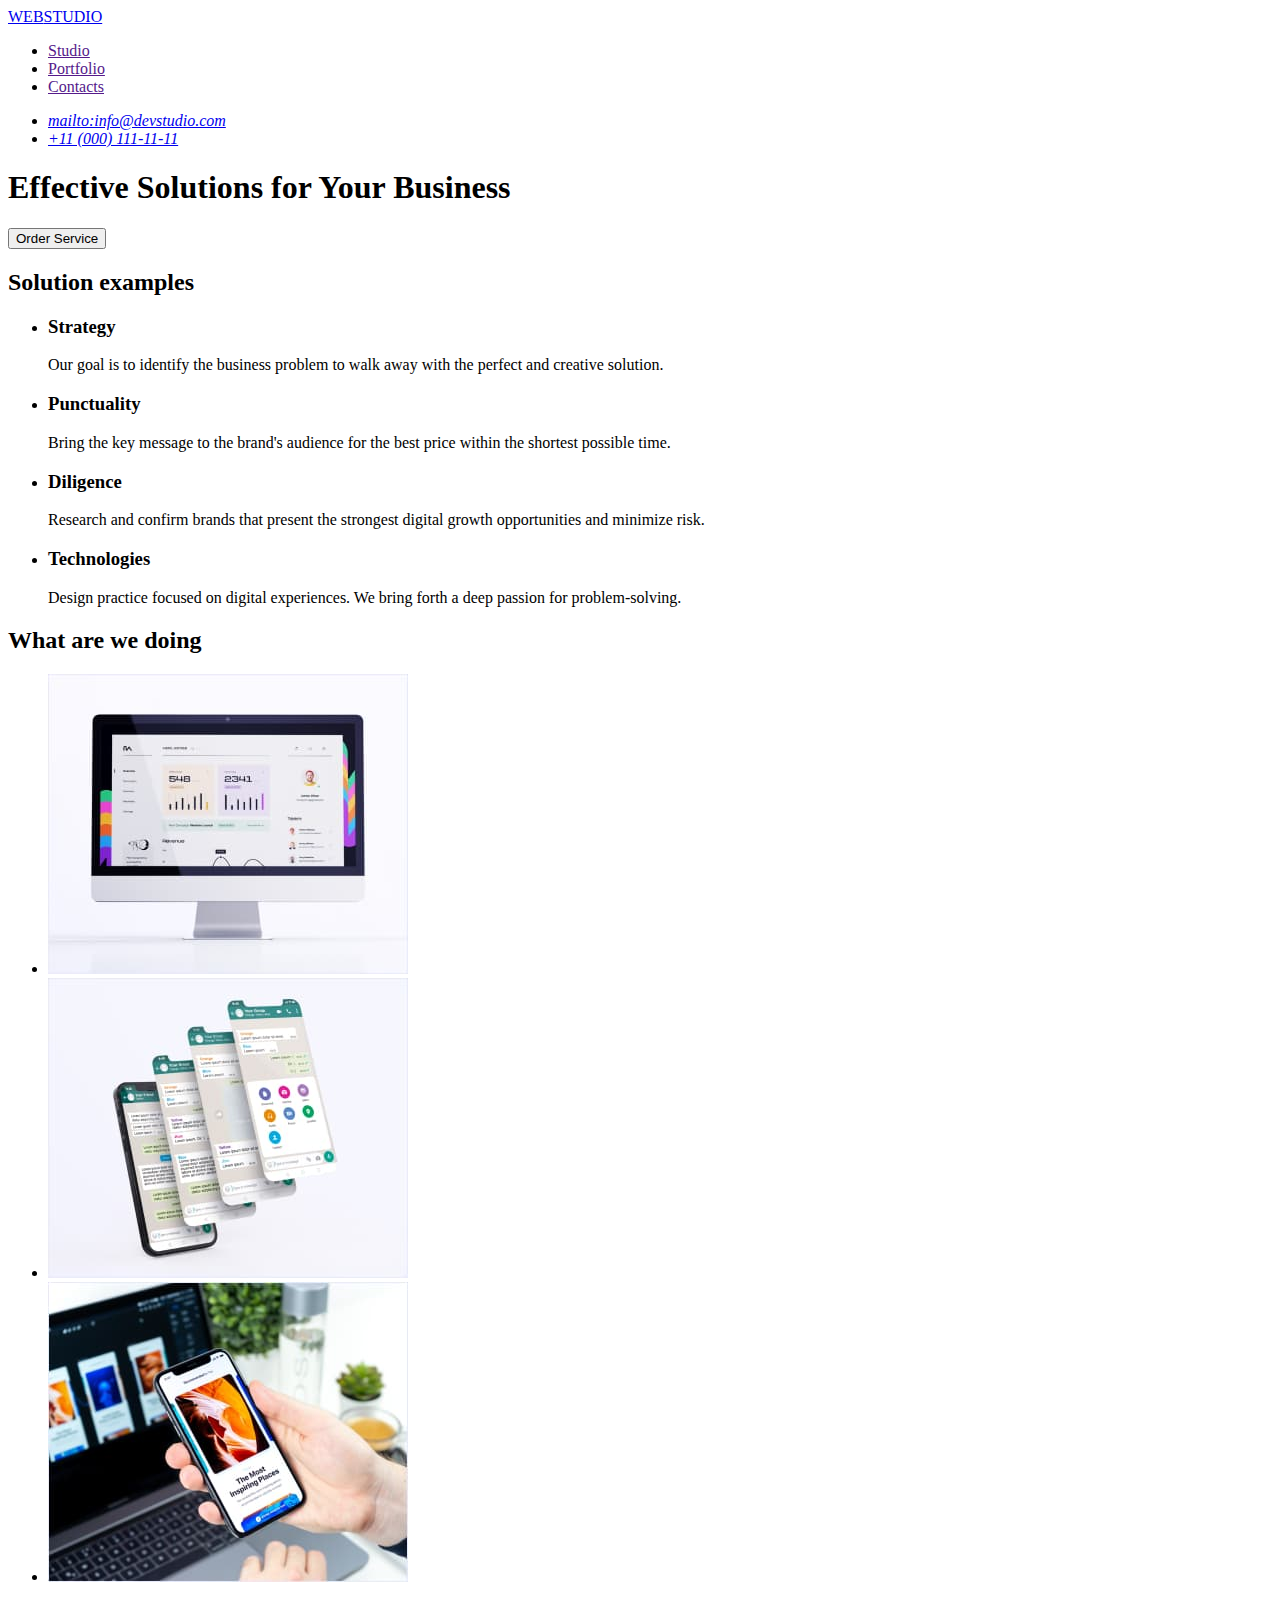
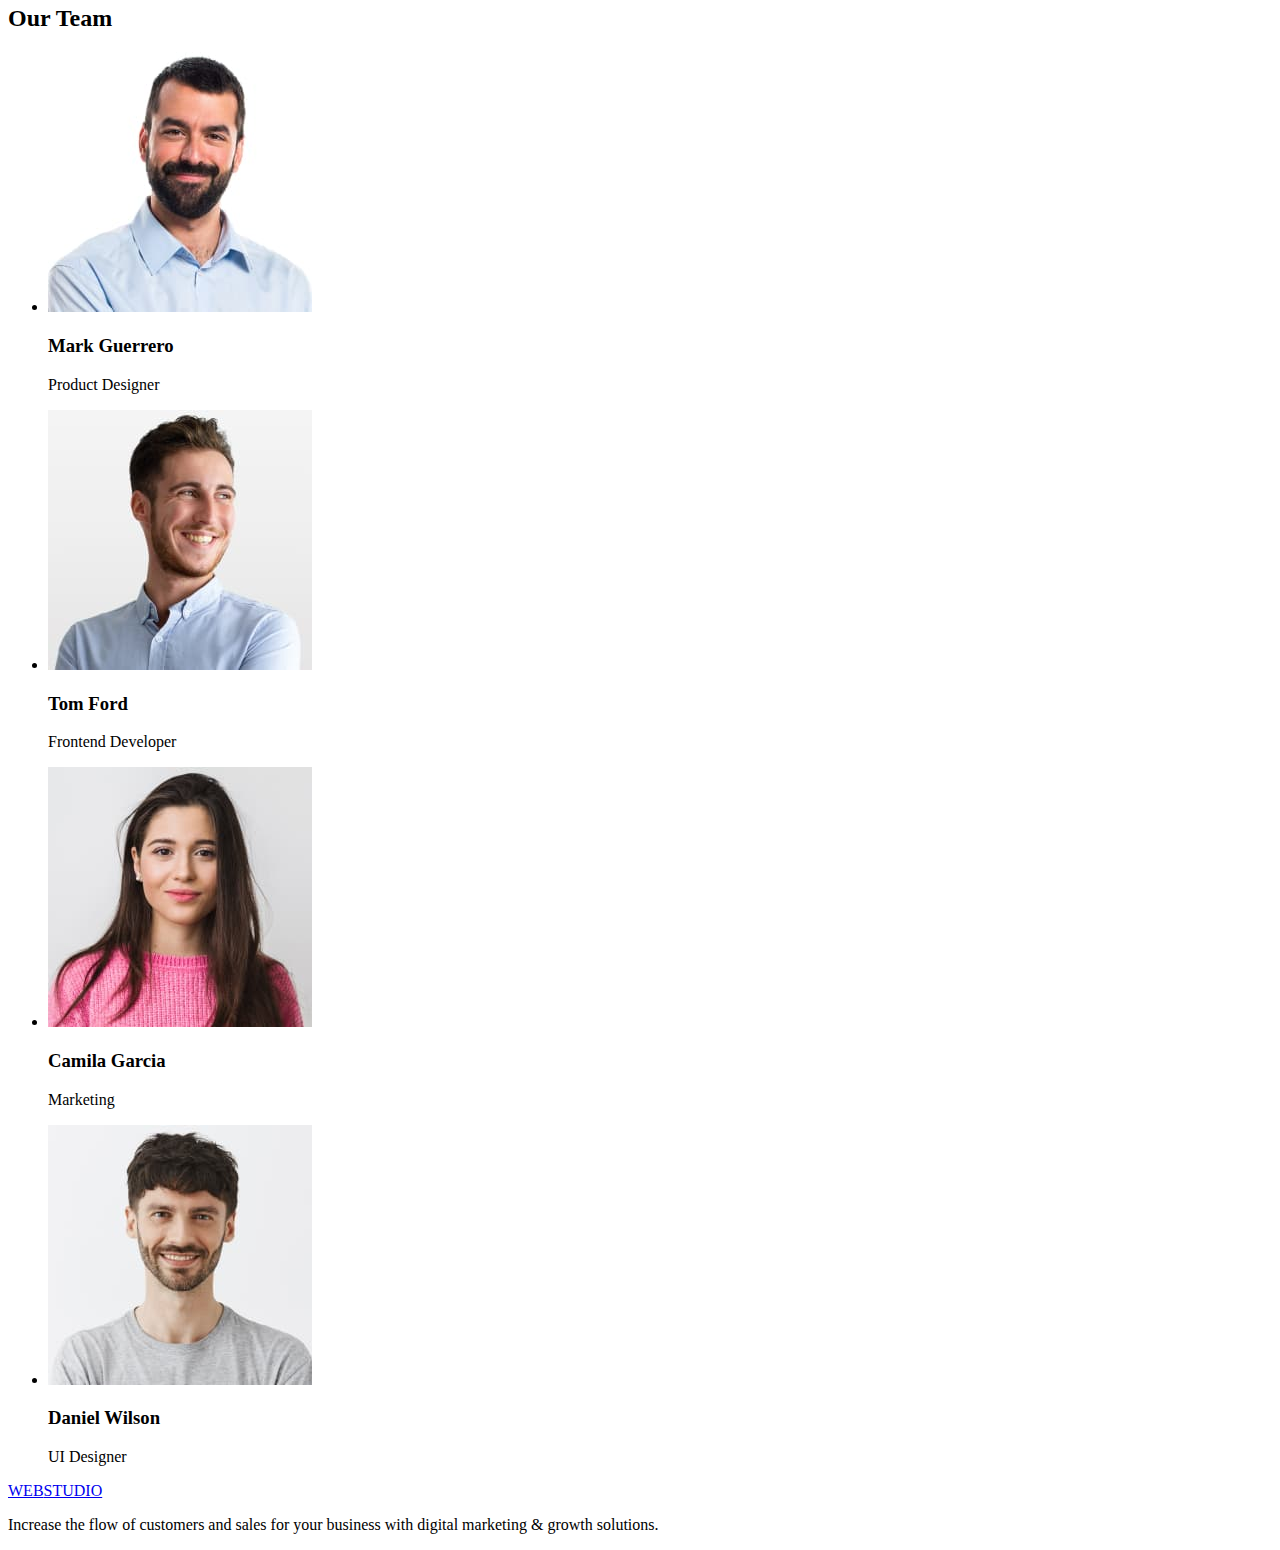
==== index.html @ 31f0f97e "Скопіював файли попередньої роботи." ====
<!DOCTYPE html>
<html lang="en">
  <head>
    <meta charset="UTF-8" />
    <meta http-equiv="X-UA-Compatible" content="IE=edge" />
    <meta name="viewport" content="width=device-width, initial-scale=1.0" />
    <title>Студія</title>
  </head>
  <body>
    <!-- Page header -->
    <header>
      <nav>
        <a href="/"> <span>WEB</span>STUDIO </a>

        <ul>
          <li><a href="">Studio</a></li>
          <li><a href="">Portfolio</a></li>
          <li><a href="">Contacts</a></li>
        </ul>
      </nav>
      <address>
        <ul>
          <li>
            <a href="mailto:info@devstudio.com">mailto:info@devstudio.com</a>
          </li>
          <li><a href="tel:+110001111111">+11 (000) 111-11-11</a></li>
        </ul>
      </address>
    </header>
    <!-- Main content -->
    <main>
      <section>
        <h1>Effective Solutions for Your Business</h1>
        <button type="button">Order Service</button>
      </section>

      <section>
        <h2>Solution examples</h2>
        <ul>
          <li>
            <h3>Strategy</h3>
            <p>
              Our goal is to identify the business problem to walk away with the
              perfect and creative solution.
            </p>
          </li>
          <li>
            <h3>Punctuality</h3>
            <p>
              Bring the key message to the brand's audience for the best price
              within the shortest possible time.
            </p>
          </li>
          <li>
            <h3>Diligence</h3>
            <p>
              Research and confirm brands that present the strongest digital
              growth opportunities and minimize risk.
            </p>
          </li>
          <li>
            <h3>Technologies</h3>
            <p>
              Design practice focused on digital experiences. We bring forth a
              deep passion for problem-solving.
            </p>
          </li>
        </ul>
      </section>

      <section>
        <h2>What are we doing</h2>
        <ul>
          <li>
            <img
              src="./images/about/about-1.jpg"
              alt="work examples"
              width="360"
            />
          </li>
          <li>
            <img
              src="./images/about/about-2.jpg"
              alt="work examples"
              width="360"
            />
          </li>
          <li>
            <img
              src="./images/about/about-3.jpg"
              alt="work examples"
              width="360"
            />
          </li>
        </ul>
      </section>

      <section>
        <h2>Our Team</h2>
        <ul>
          <li>
            <img src="./images/img1.jpg" alt="Photo of Mark" width="264" />
            <h3>Mark Guerrero</h3>
            <p>Product Designer</p>
          </li>
          <li>
            <img src="./images/img2.jpg" alt="Photo of Tom" width="264" />
            <h3>Tom Ford</h3>
            <p>Frontend Developer</p>
          </li>
          <li>
            <img src="./images/img3.jpg" alt="Photo of Camila" width="264" />
            <h3>Camila Garcia</h3>
            <p>Marketing</p>
          </li>
          <li>
            <img src="./images/img4.jpg" alt="Photo of Daniel" width="264" />
            <h3>Daniel Wilson</h3>
            <p>UI Designer</p>
          </li>
        </ul>
      </section>
    </main>
    <!-- Page footer -->
    <footer>
      <a href="/"> <span>WEB</span>STUDIO </a>
      <p>
        Increase the flow of customers and sales for your business with digital
        marketing & growth solutions.
      </p>
    </footer>
  </body>
</html>
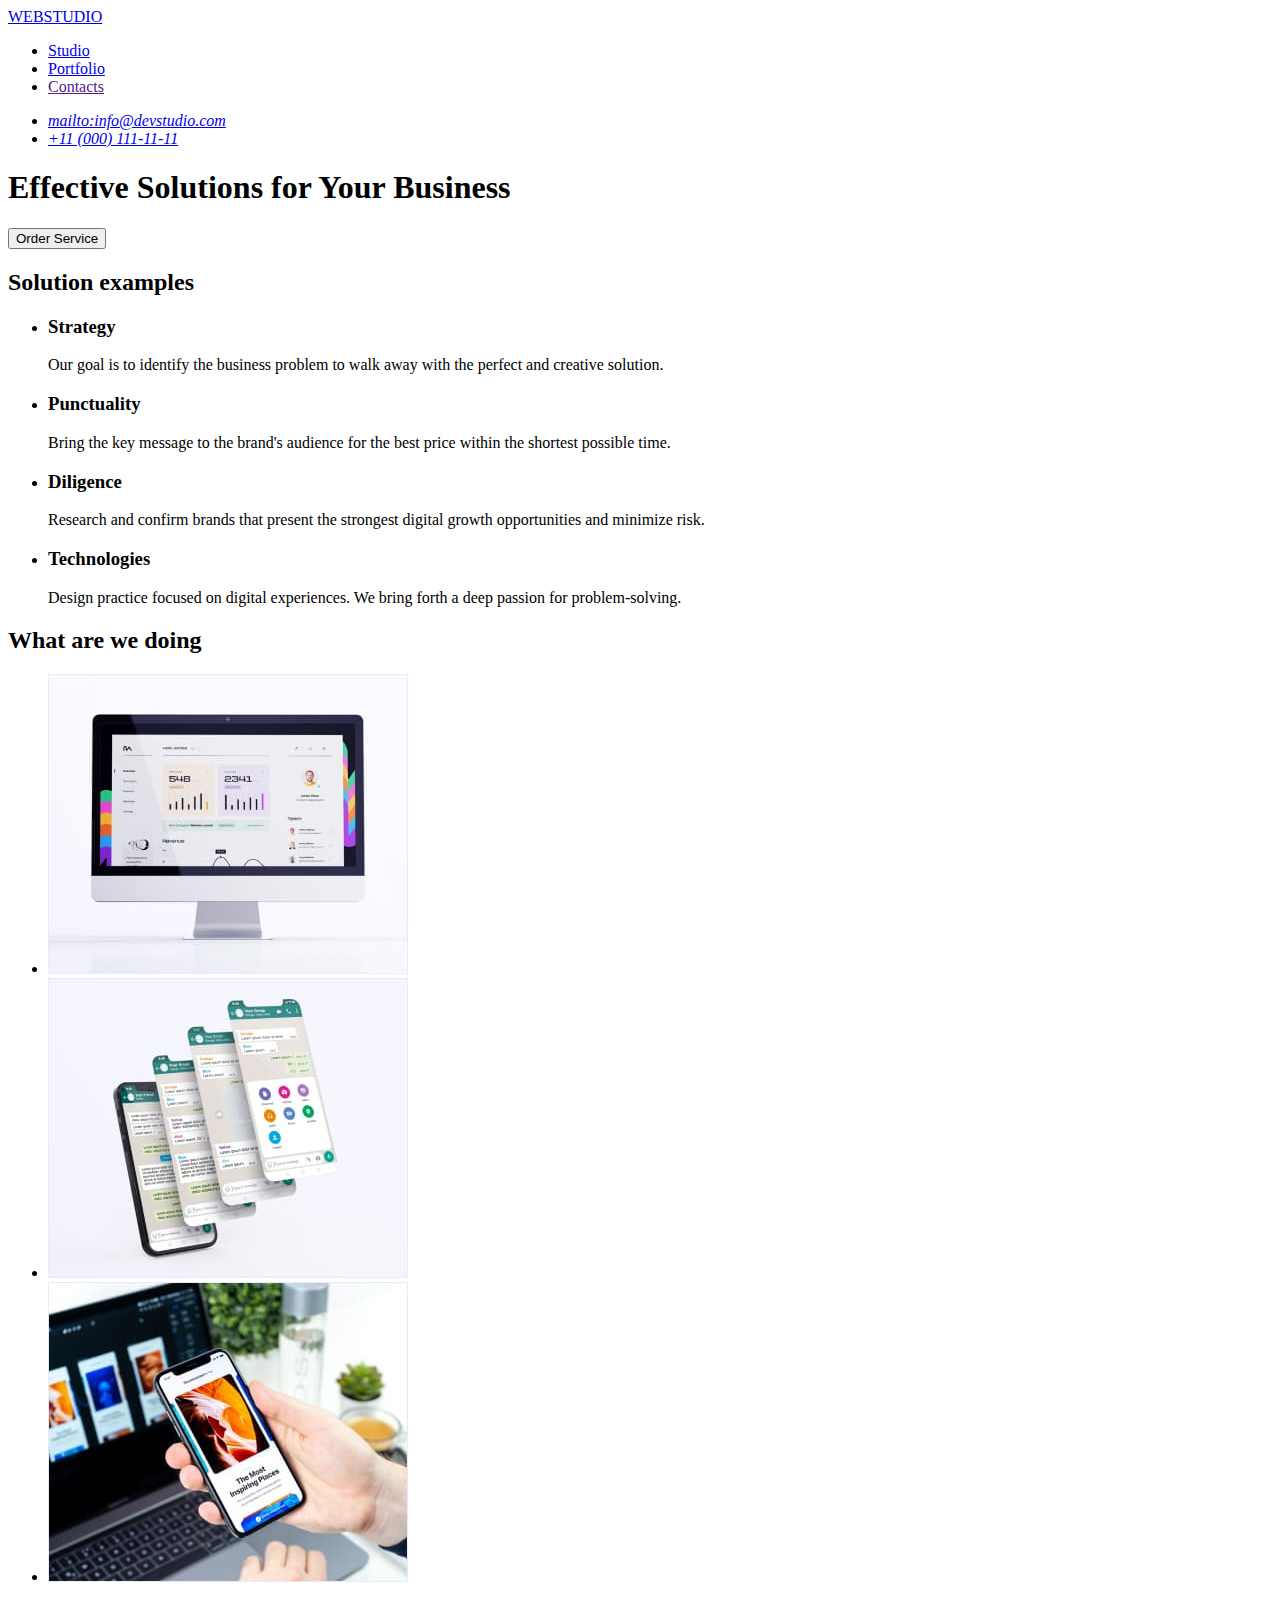
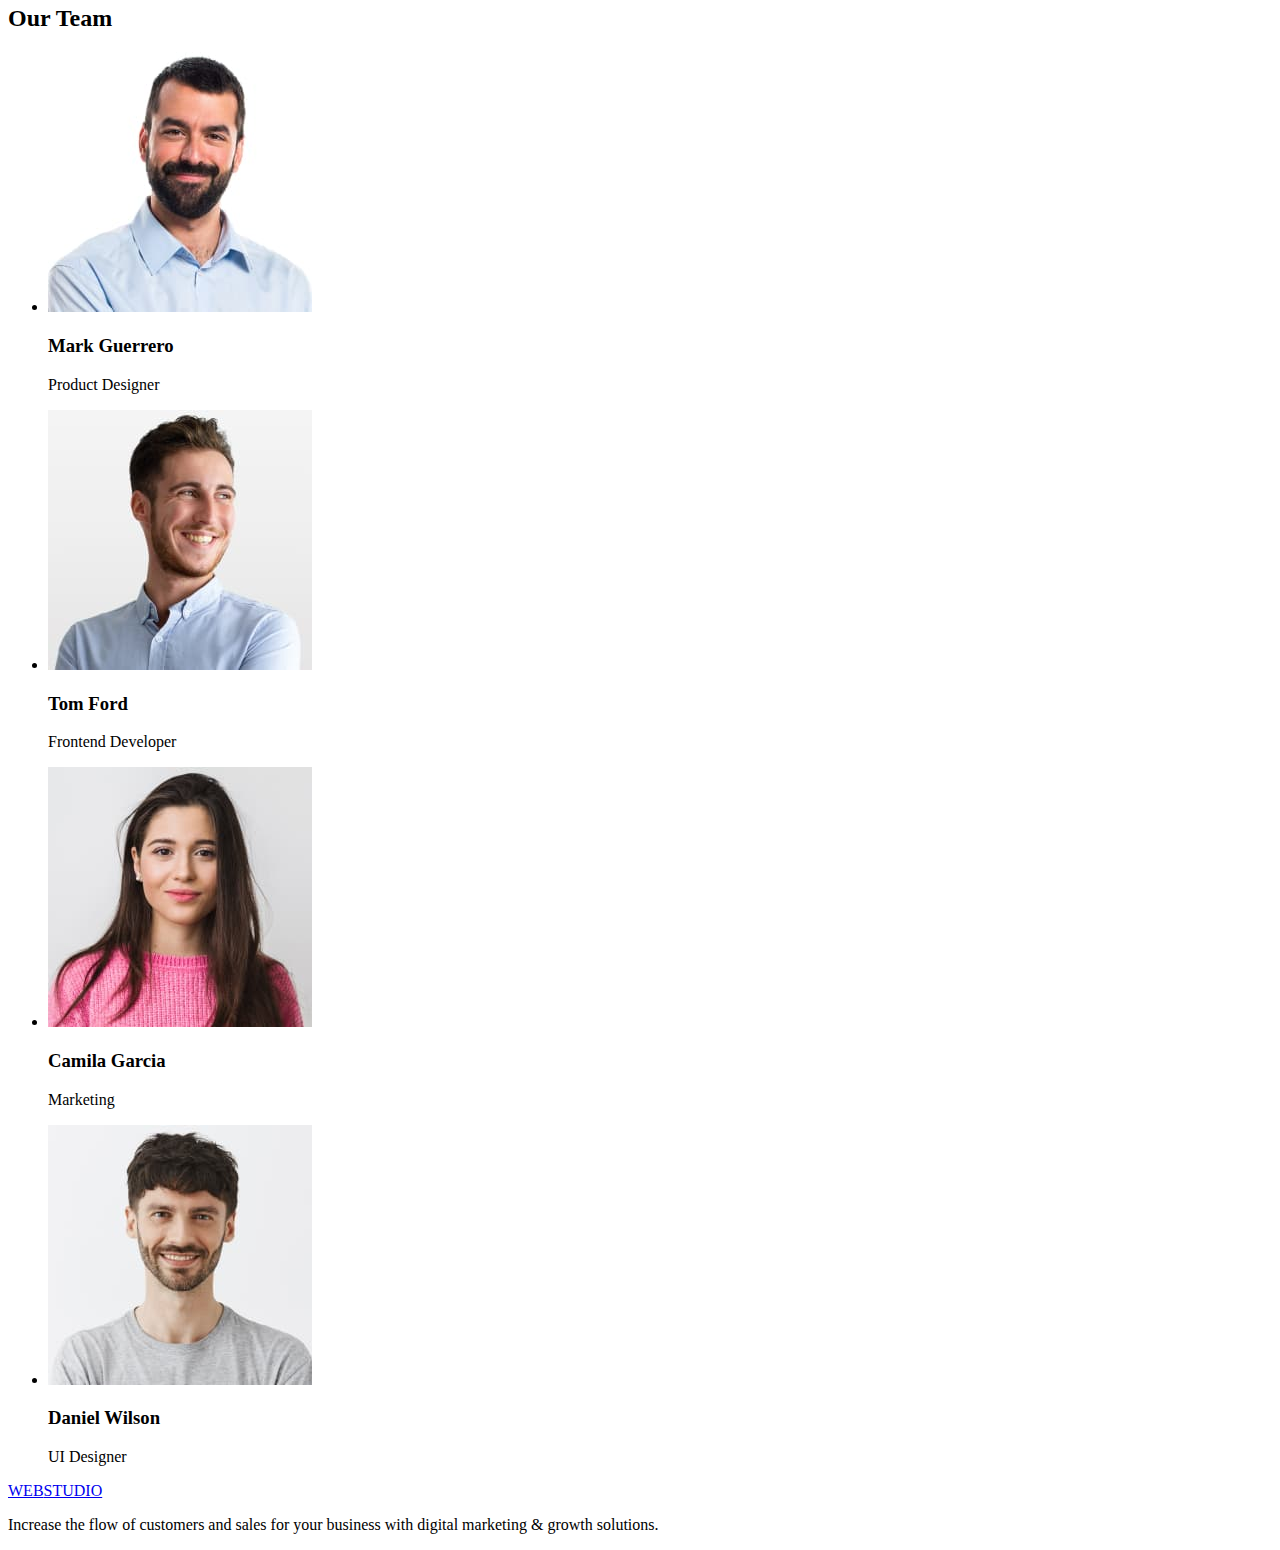
==== commit 9fddd4f7: "Добавил разметку страницы portfolio" ====
--- a/index.html
+++ b/index.html
@@ -13,8 +13,8 @@
         <a href="/"> <span>WEB</span>STUDIO </a>
 
         <ul>
-          <li><a href="">Studio</a></li>
-          <li><a href="">Portfolio</a></li>
+          <li><a href="./index.html">Studio</a></li>
+          <li><a href="./portfolio.html">Portfolio</a></li>
           <li><a href="">Contacts</a></li>
         </ul>
       </nav>
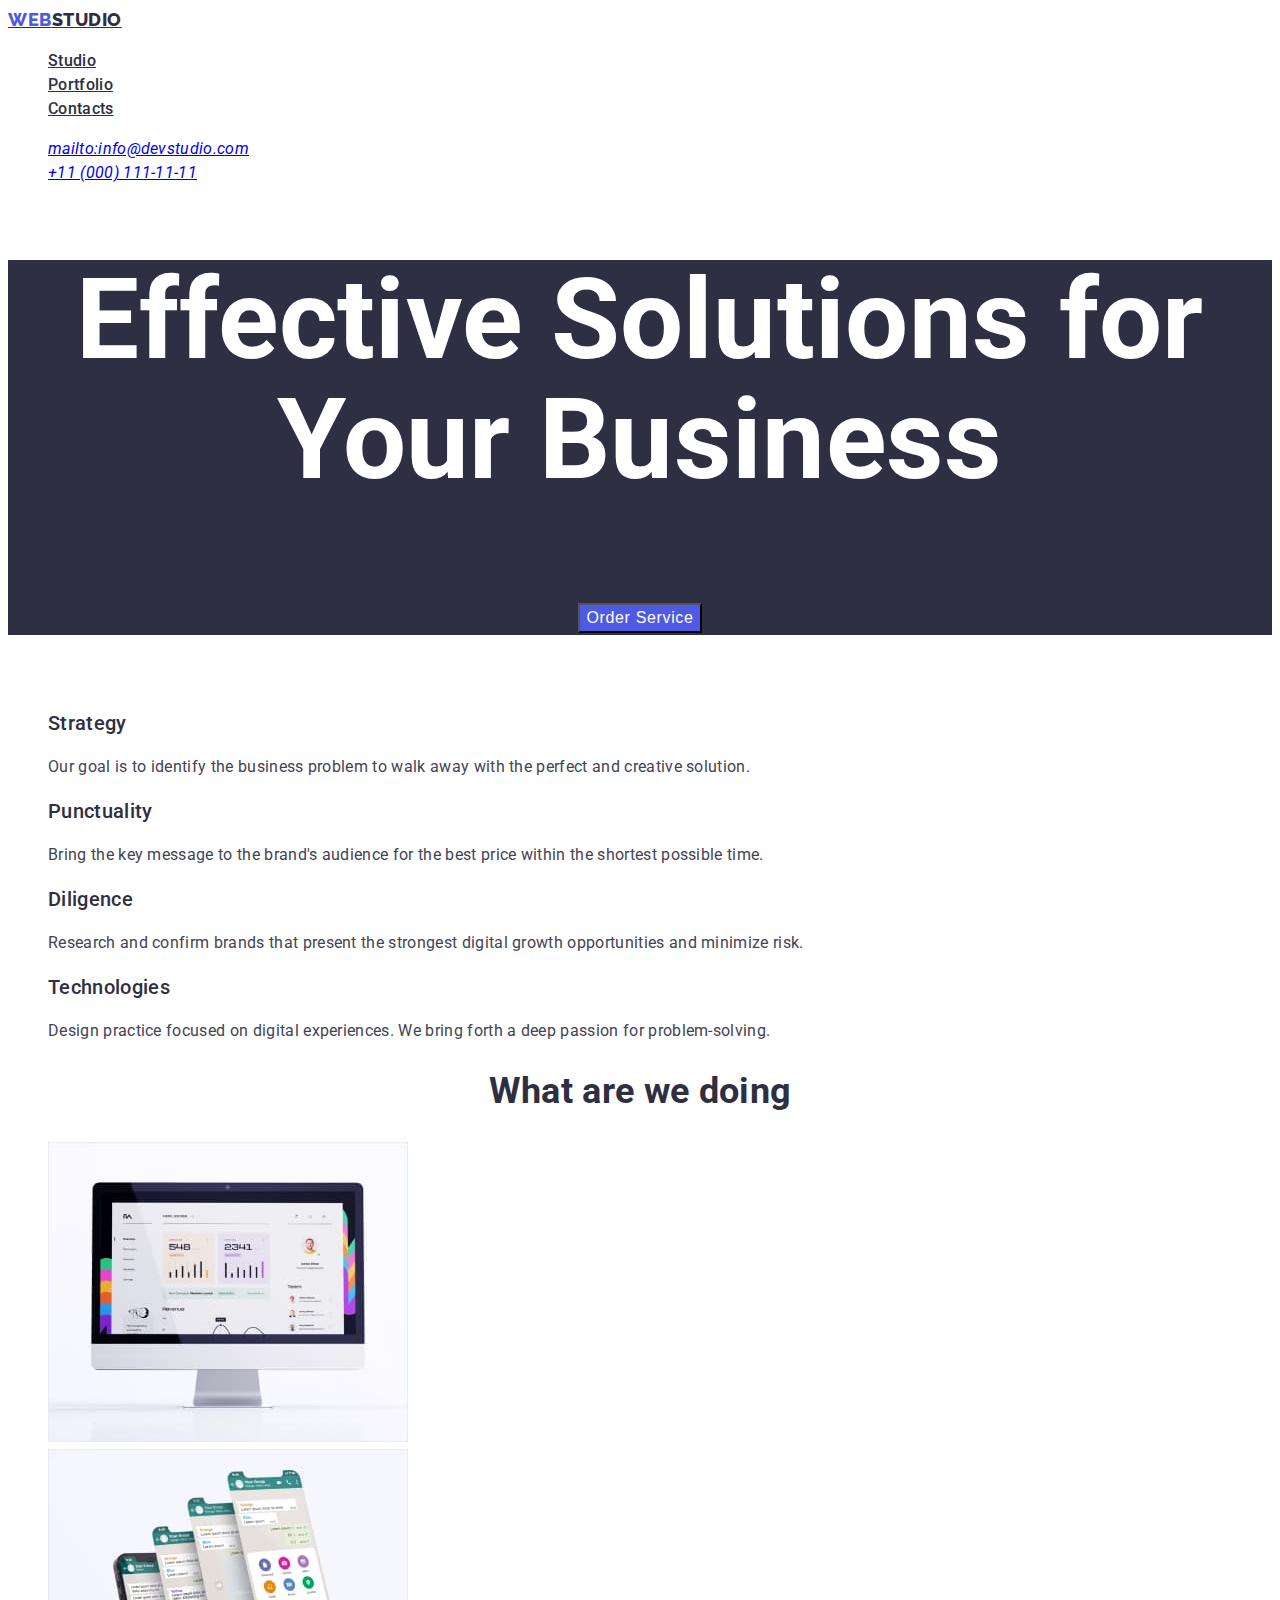
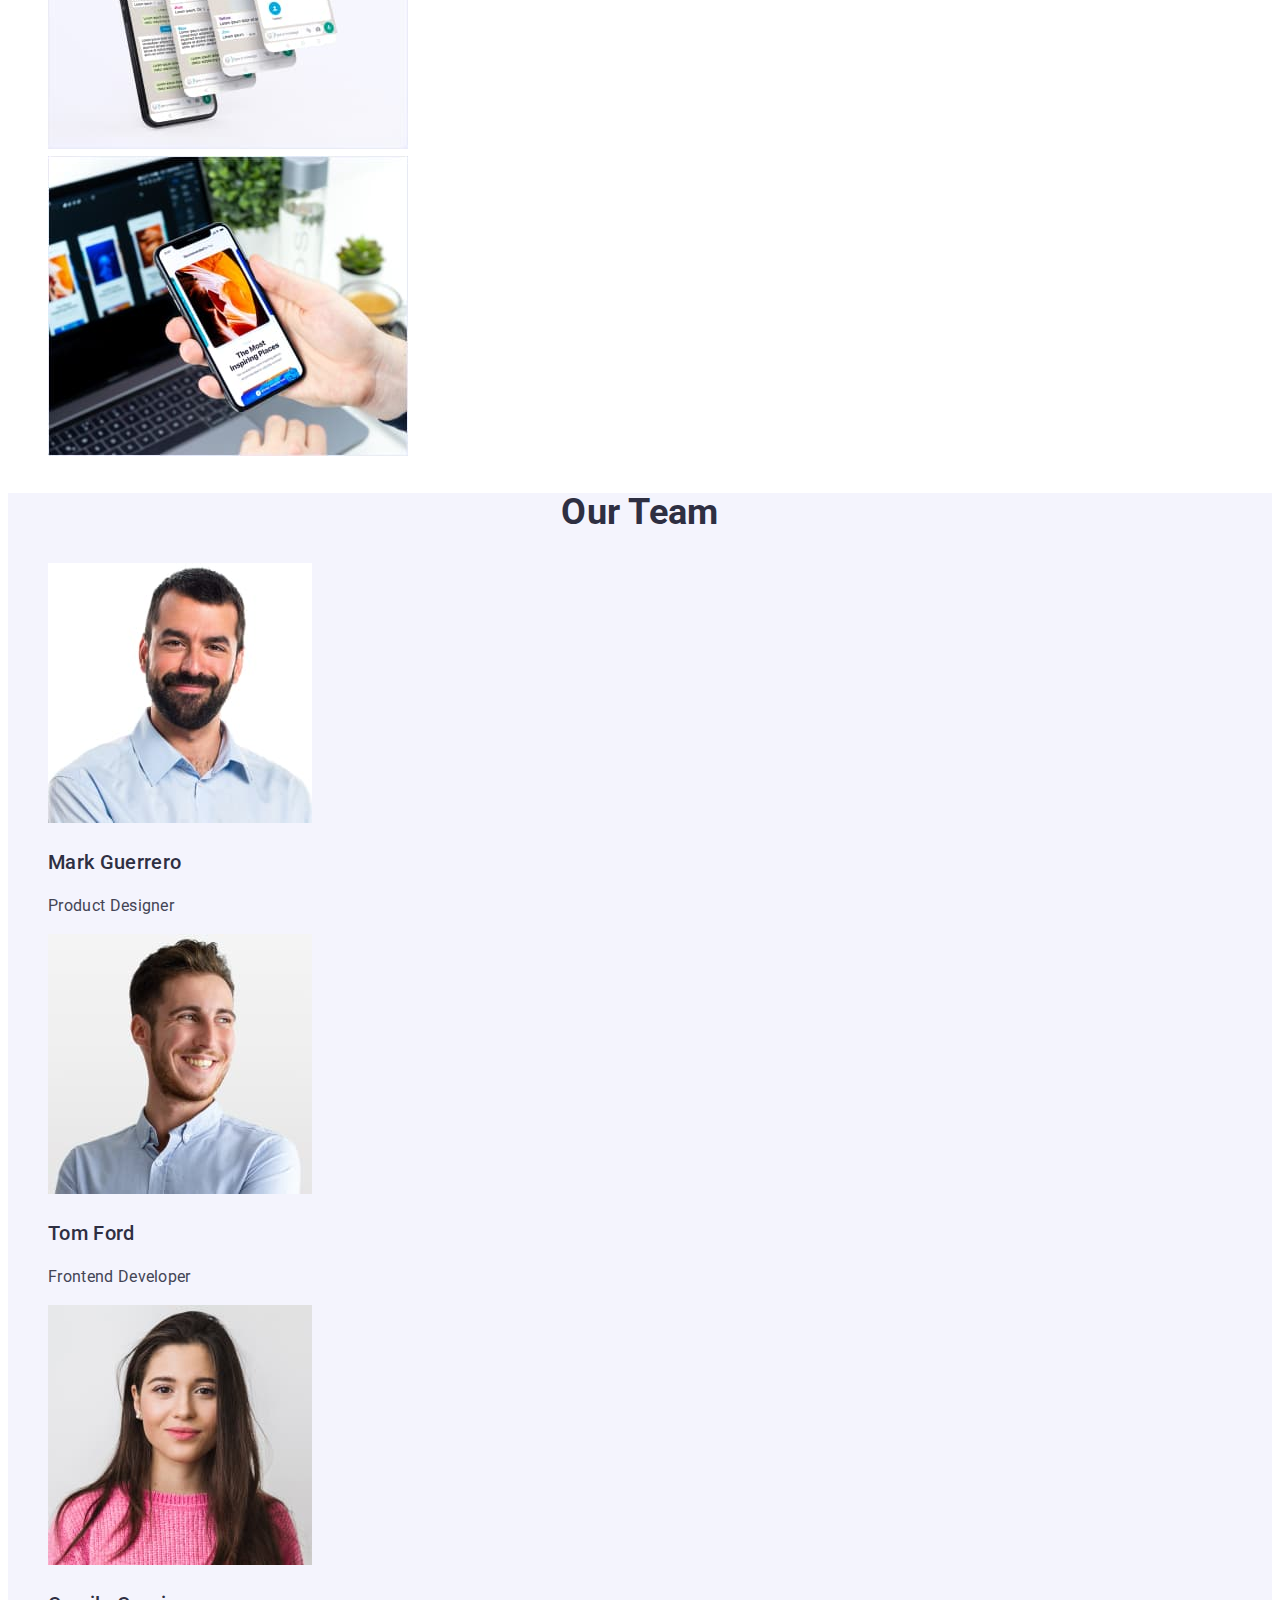
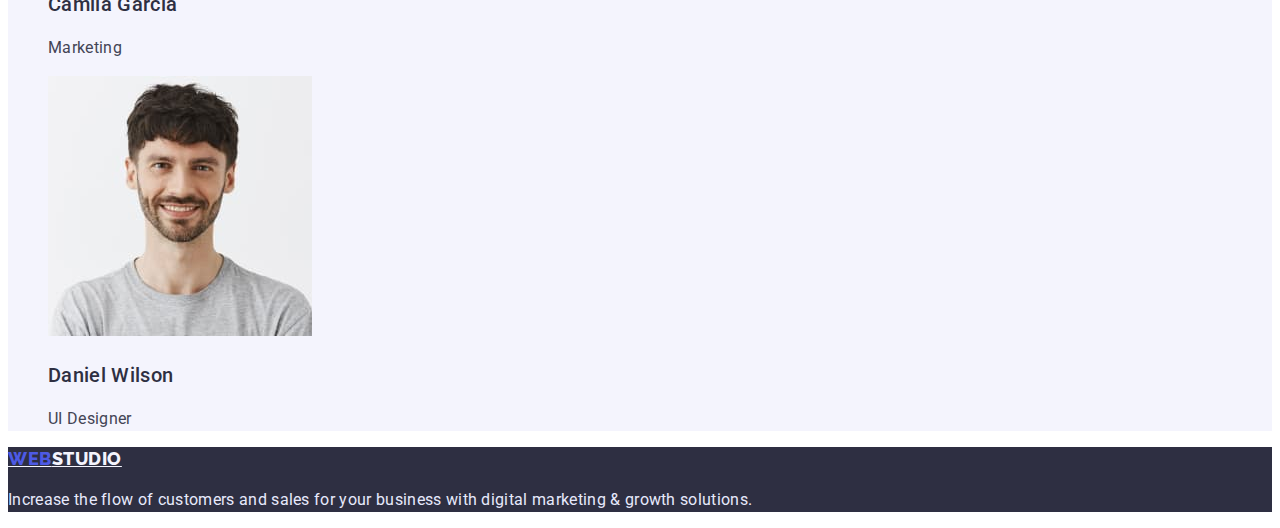
==== commit d8744e4b: "Добавил шрифты и стилизацию текста" ====
--- a/index.html
+++ b/index.html
@@ -4,62 +4,72 @@
     <meta charset="UTF-8" />
     <meta http-equiv="X-UA-Compatible" content="IE=edge" />
     <meta name="viewport" content="width=device-width, initial-scale=1.0" />
+    <link rel="stylesheet" href="./css/style.css" />
     <title>Студія</title>
+    <link rel="preconnect" href="https://fonts.googleapis.com" />
+    <link rel="preconnect" href="https://fonts.gstatic.com" crossorigin />
+    <link
+      href="https://fonts.googleapis.com/css2?family=Raleway:wght@800&family=Roboto:wght@400;500;700;900&display=swap"
+      rel="stylesheet"
+    />
   </head>
   <body>
     <!-- Page header -->
     <header>
       <nav>
-        <a href="/"> <span>WEB</span>STUDIO </a>
+        <a href="./index.html" class="logo">
+          <span class="logo-color">WEB</span>STUDIO
+        </a>
 
-        <ul>
-          <li><a href="./index.html">Studio</a></li>
-          <li><a href="./portfolio.html">Portfolio</a></li>
-          <li><a href="">Contacts</a></li>
+        <ul class="site-nav list">
+          <li><a href="./index.html" class="link">Studio</a></li>
+          <li><a href="./portfolio.html" class="link">Portfolio</a></li>
+          <li><a href="" class="link">Contacts</a></li>
         </ul>
       </nav>
       <address>
-        <ul>
+        <ul class="adress list">
           <li>
-            <a href="mailto:info@devstudio.com">mailto:info@devstudio.com</a>
+            <a href="mailto:info@devstudio.com" class="link">mailto:info@devstudio.com</a>
           </li>
-          <li><a href="tel:+110001111111">+11 (000) 111-11-11</a></li>
+          <li><a href="tel:+110001111111" class="link">+11 (000) 111-11-11</a></li>
         </ul>
       </address>
     </header>
     <!-- Main content -->
     <main>
-      <section>
-        <h1>Effective Solutions for Your Business</h1>
-        <button type="button">Order Service</button>
+      <!-- Hero -->
+      <section class="hero">
+        <h1 class="hero-title">Effective Solutions for Your Business</h1>
+        <button type="button" class="button hero-btn">Order Service</button>
       </section>
 
-      <section>
-        <h2>Solution examples</h2>
-        <ul>
+      <section class="section">
+        <h2 class="hidden-title">Solution examples</h2>
+        <ul class="features-list list">
           <li>
-            <h3>Strategy</h3>
+            <h3 class="title">Strategy</h3>
             <p>
               Our goal is to identify the business problem to walk away with the
               perfect and creative solution.
             </p>
           </li>
           <li>
-            <h3>Punctuality</h3>
+            <h3 class="title">Punctuality</h3>
             <p>
               Bring the key message to the brand's audience for the best price
               within the shortest possible time.
             </p>
           </li>
           <li>
-            <h3>Diligence</h3>
+            <h3 class="title">Diligence</h3>
             <p>
               Research and confirm brands that present the strongest digital
               growth opportunities and minimize risk.
             </p>
           </li>
           <li>
-            <h3>Technologies</h3>
+            <h3 class="title">Technologies</h3>
             <p>
               Design practice focused on digital experiences. We bring forth a
               deep passion for problem-solving.
@@ -68,14 +78,15 @@
         </ul>
       </section>
 
-      <section>
-        <h2>What are we doing</h2>
-        <ul>
+      <section class="section">
+        <h2 class="section-title">What are we doing</h2>
+        <ul class="examples-list list">
           <li>
             <img
               src="./images/about/about-1.jpg"
               alt="work examples"
               width="360"
+              height="300"
             />
           </li>
           <li>
@@ -83,6 +94,7 @@
               src="./images/about/about-2.jpg"
               alt="work examples"
               width="360"
+              height="300"
             />
           </li>
           <li>
@@ -90,40 +102,63 @@
               src="./images/about/about-3.jpg"
               alt="work examples"
               width="360"
+              height="300"
             />
           </li>
         </ul>
       </section>
 
-      <section>
-        <h2>Our Team</h2>
-        <ul>
+      <section class="section about">
+        <h2 class="section-title">Our Team</h2>
+        <ul class="about-list list">
           <li>
-            <img src="./images/img1.jpg" alt="Photo of Mark" width="264" />
-            <h3>Mark Guerrero</h3>
+            <img
+              src="./images/img1.jpg"
+              alt="Photo of Mark"
+              width="264"
+              height="260"
+            />
+            <h3 class="title">Mark Guerrero</h3>
             <p>Product Designer</p>
           </li>
           <li>
-            <img src="./images/img2.jpg" alt="Photo of Tom" width="264" />
-            <h3>Tom Ford</h3>
+            <img
+              src="./images/img2.jpg"
+              alt="Photo of Tom"
+              width="264"
+              height="260"
+            />
+            <h3 class="title">Tom Ford</h3>
             <p>Frontend Developer</p>
           </li>
           <li>
-            <img src="./images/img3.jpg" alt="Photo of Camila" width="264" />
-            <h3>Camila Garcia</h3>
+            <img
+              src="./images/img3.jpg"
+              alt="Photo of Camila"
+              width="264"
+              height="260"
+            />
+            <h3 class="title">Camila Garcia</h3>
             <p>Marketing</p>
           </li>
           <li>
-            <img src="./images/img4.jpg" alt="Photo of Daniel" width="264" />
-            <h3>Daniel Wilson</h3>
+            <img
+              src="./images/img4.jpg"
+              alt="Photo of Daniel"
+              width="264"
+              height="260"
+            />
+            <h3 class="title">Daniel Wilson</h3>
             <p>UI Designer</p>
           </li>
         </ul>
       </section>
     </main>
     <!-- Page footer -->
-    <footer>
-      <a href="/"> <span>WEB</span>STUDIO </a>
+    <footer class="footer">
+      <a href="./index.html" class="logo">
+        <span class="logo-color">WEB</span>STUDIO
+      </a>
       <p>
         Increase the flow of customers and sales for your business with digital
         marketing & growth solutions.
--- a/css/style.css
+++ b/css/style.css
@@ -0,0 +1,151 @@
+:root {
+  --primary-text-color: #434455;
+  --title-text-color: #2e2f42;
+  --accent-color: #4d5ae5;
+  --color-white: #ffffff;
+  --color-for-interactive-elements: #404bbf;
+  --secondary-background-color: #f4f4fd;
+  --cornflower-color: #e7e9fc;
+}
+
+body {
+  color: var(--primary-text-color);
+  background-color: var(--color-white);
+  font-family: Roboto, sans-serif;
+  font-size: 16px;
+  line-height: 1.5;
+  letter-spacing: 0.02em;
+}
+
+.list {
+  list-style: none;
+}
+
+/* logo */
+
+.logo {
+  color: var(--title-text-color);
+  font-family: Raleway, cursive;
+  font-weight: 800;
+  font-size: 18px;
+  line-height: 1.33;
+  letter-spacing: 0.03em;
+}
+
+.logo-color {
+  color: var(--accent-color);
+}
+
+.logo:hover,
+.logo:focus {
+  color: var(--color-for-interactive-elements);
+}
+
+/* Site nav */
+
+.site-nav .link {
+  color: var(--title-text-color);
+  font-weight: 500;
+  font-size: 16px;
+  line-height: 1.5;
+}
+
+.site-nav .link:hover,
+.site-nav .link:focus {
+  color: var(--color-for-interactive-elements);
+}
+
+/* Adress */
+
+.adress .link {
+  font-size: 16px;
+  line-height: 1.5;
+}
+
+/* Hero */
+
+.hero {
+  background-color: var(--title-text-color);
+  color: var(--color-white);
+  font-weight: 700;
+  font-size: 56px;
+  line-height: 1.07;
+  text-align: center;
+}
+
+/* Section */
+
+.hidden-title {
+  visibility: hidden;
+}
+
+.features-list .title,
+.examples-list .title,
+.portfolio-list .title,
+.about-list .title {
+  color: var(--title-text-color);
+  font-weight: 500;
+  font-size: 20px;
+  line-height: 1.2;
+}
+
+.section-title {
+  color: var(--title-text-color);
+  font-weight: 700;
+  font-size: 36px;
+  line-height: 1.11;
+  text-align: center;
+}
+
+.about {
+  background-color: var(--secondary-background-color);
+}
+
+/* Button */
+
+.button {
+  color: var(--primary-text-color);
+  background-color: var(--accent-color);
+  font-weight: 500;
+  font-size: 16px;
+  line-height: 1.5;
+  letter-spacing: 0.04em;
+}
+
+.button.hero-btn {
+  color: var(--color-white);
+  background-color: var(--accent-color);
+}
+
+.button.hero-btn:hover,
+.button.hero-btn:focus {
+  background-color: var(--color-for-interactive-elements);
+  cursor: pointer;
+}
+
+.button.filter-btn {
+  color: var(--accent-color);
+  background-color: var(--cornflower-color);
+}
+
+.button.filter-btn:hover,
+.button.filter-btn:focus {
+  background-color: var(--color-for-interactive-elements);
+  cursor: pointer;
+}
+
+/* Footer */
+
+.footer {
+  background-color: var(--title-text-color);
+  color: var(--cornflower-color);
+}
+
+.footer .logo {
+  color: var(--secondary-background-color);
+}
+
+.footer .logo:hover,
+.footer .logo:focus {
+  color: var(--color-for-interactive-elements);
+}
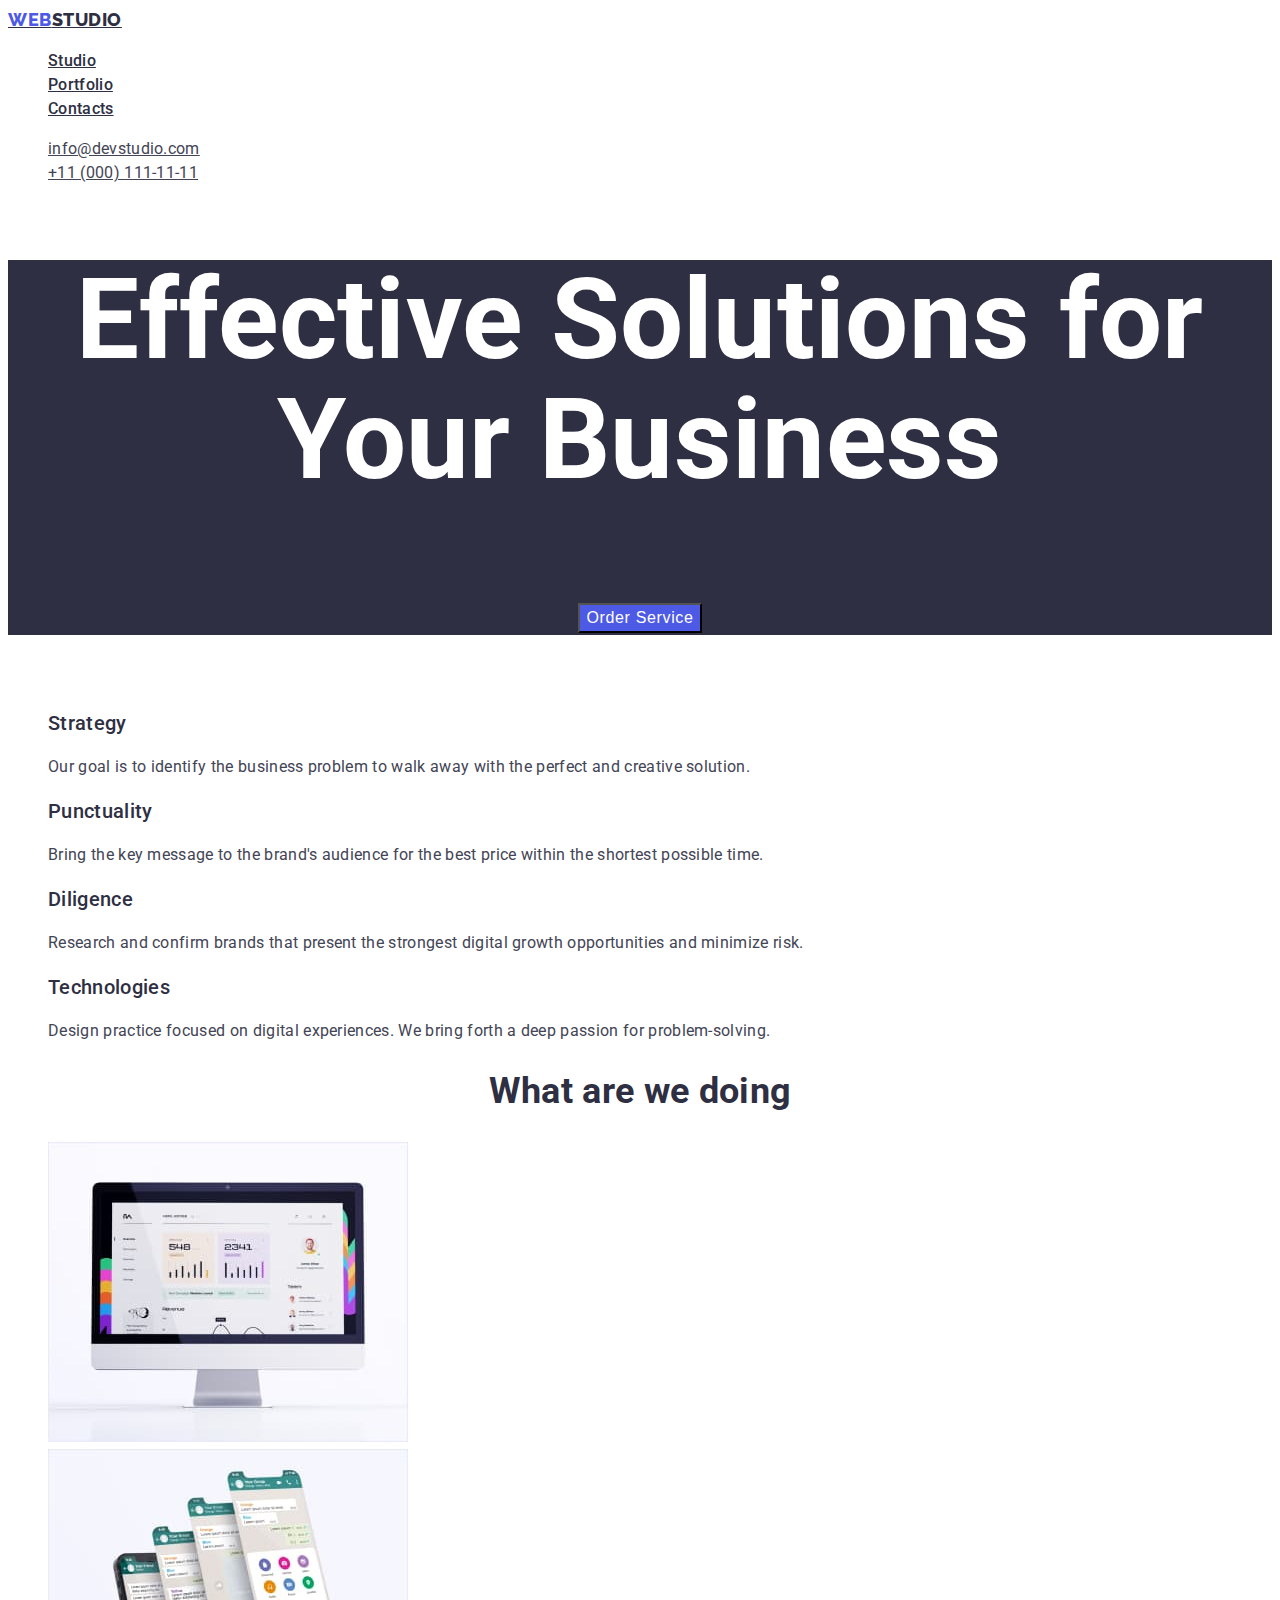
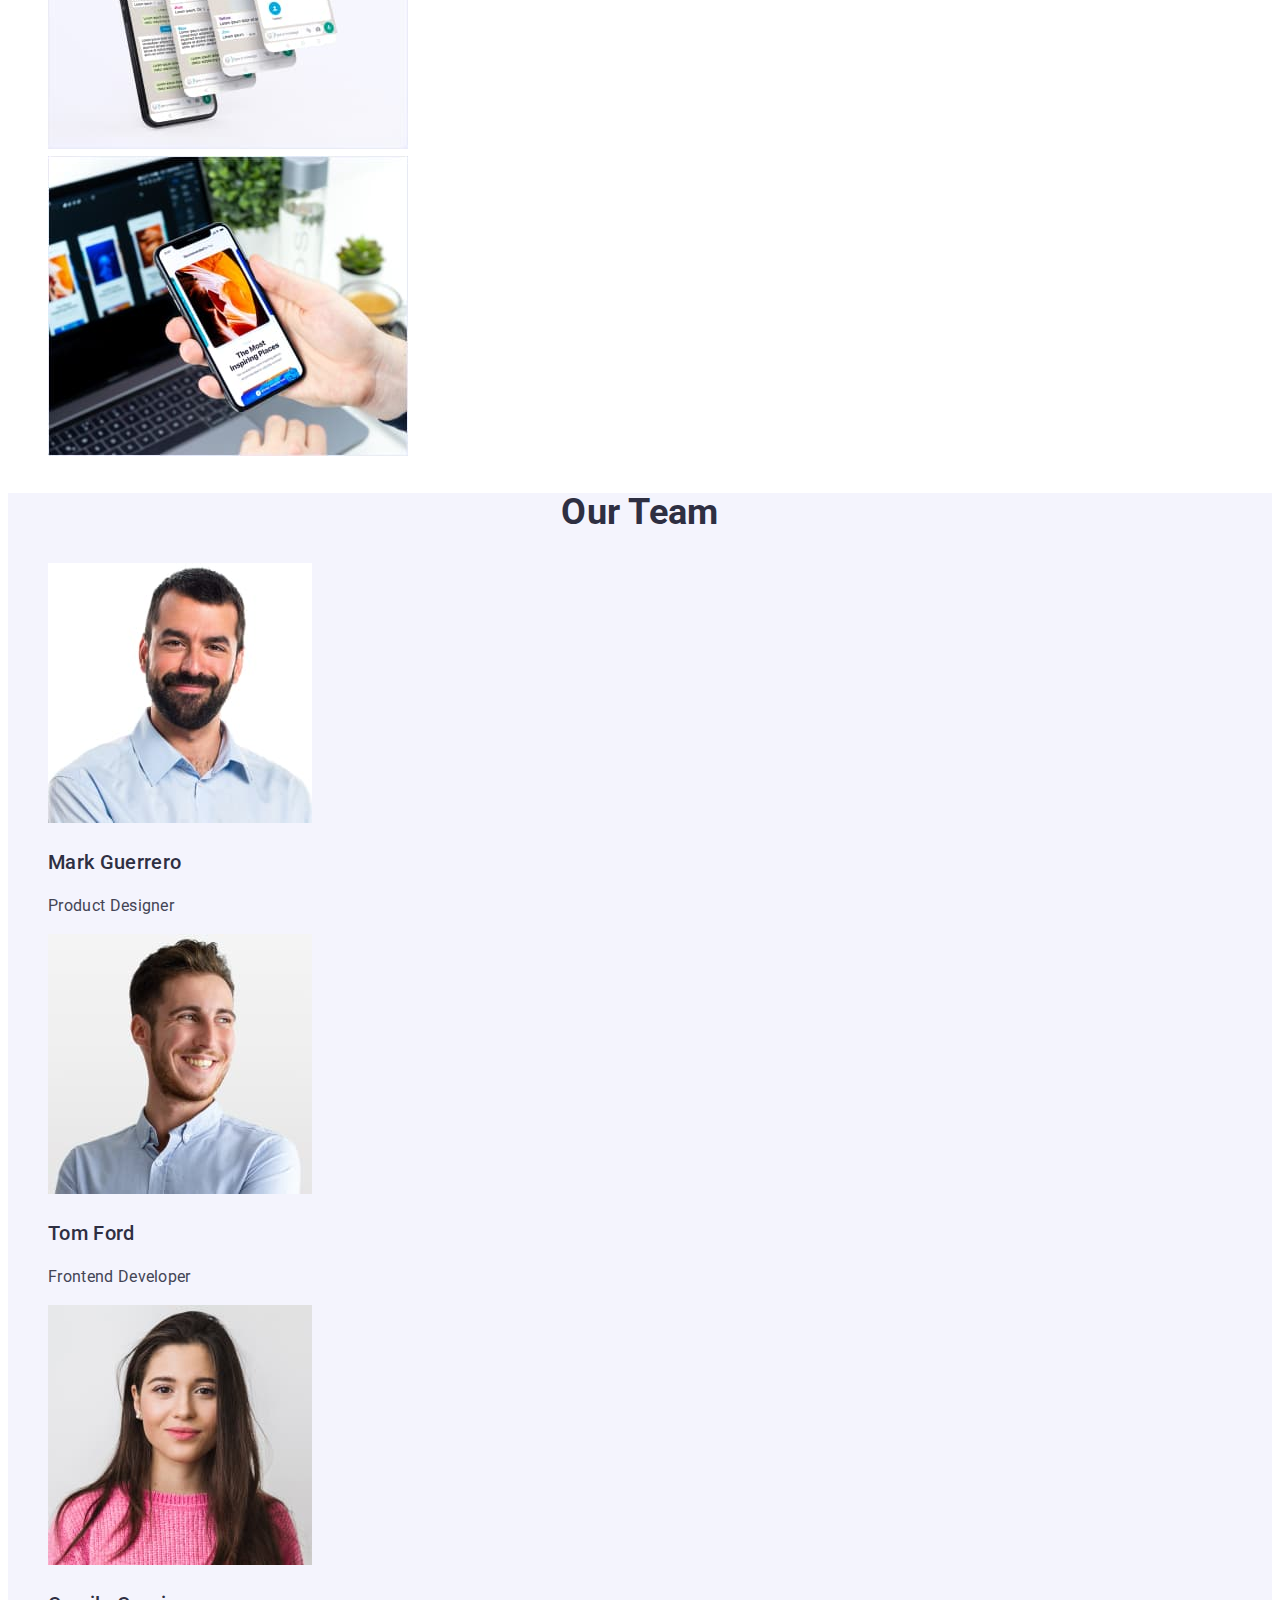
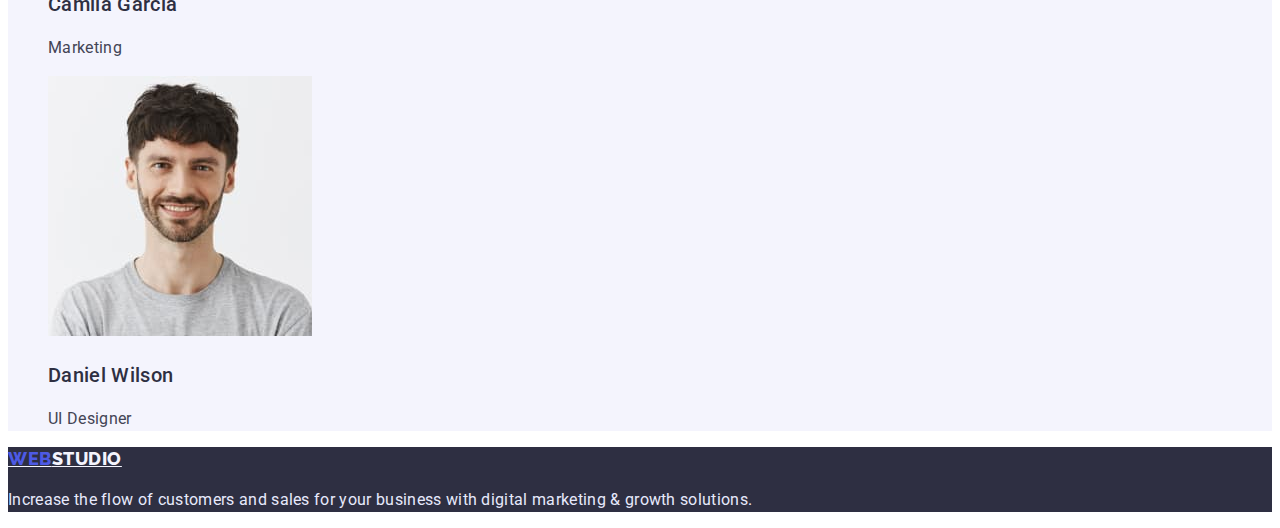
==== commit 84bf3c87: "Правки" ====
--- a/index.html
+++ b/index.html
@@ -30,7 +30,7 @@
       <address>
         <ul class="adress list">
           <li>
-            <a href="mailto:info@devstudio.com" class="link">mailto:info@devstudio.com</a>
+            <a href="mailto:info@devstudio.com" class="link">info@devstudio.com</a>
           </li>
           <li><a href="tel:+110001111111" class="link">+11 (000) 111-11-11</a></li>
         </ul>
--- a/css/style.css
+++ b/css/style.css
@@ -58,8 +58,8 @@
 /* Adress */
 
 .adress .link {
-  font-size: 16px;
-  line-height: 1.5;
+  color: var(--primary-text-color);
+  font-style: normal;
 }
 
 /* Hero */
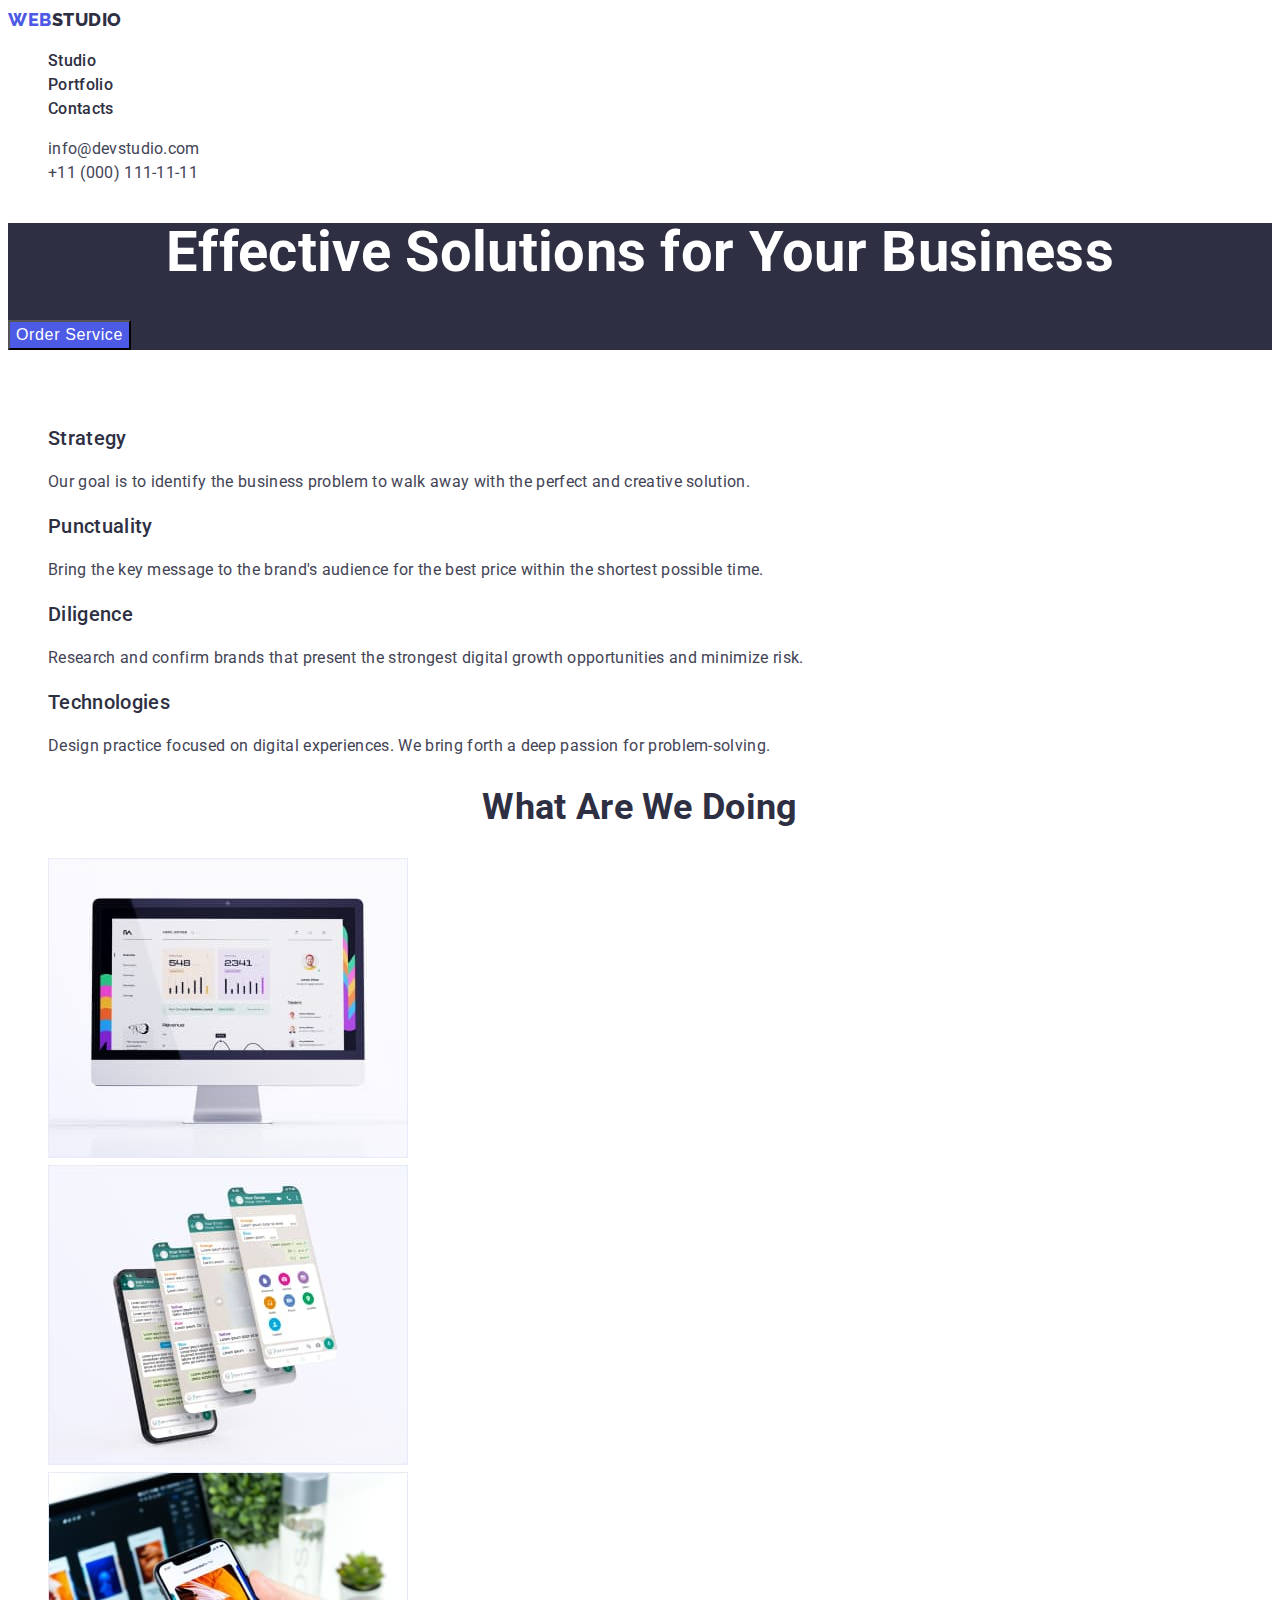
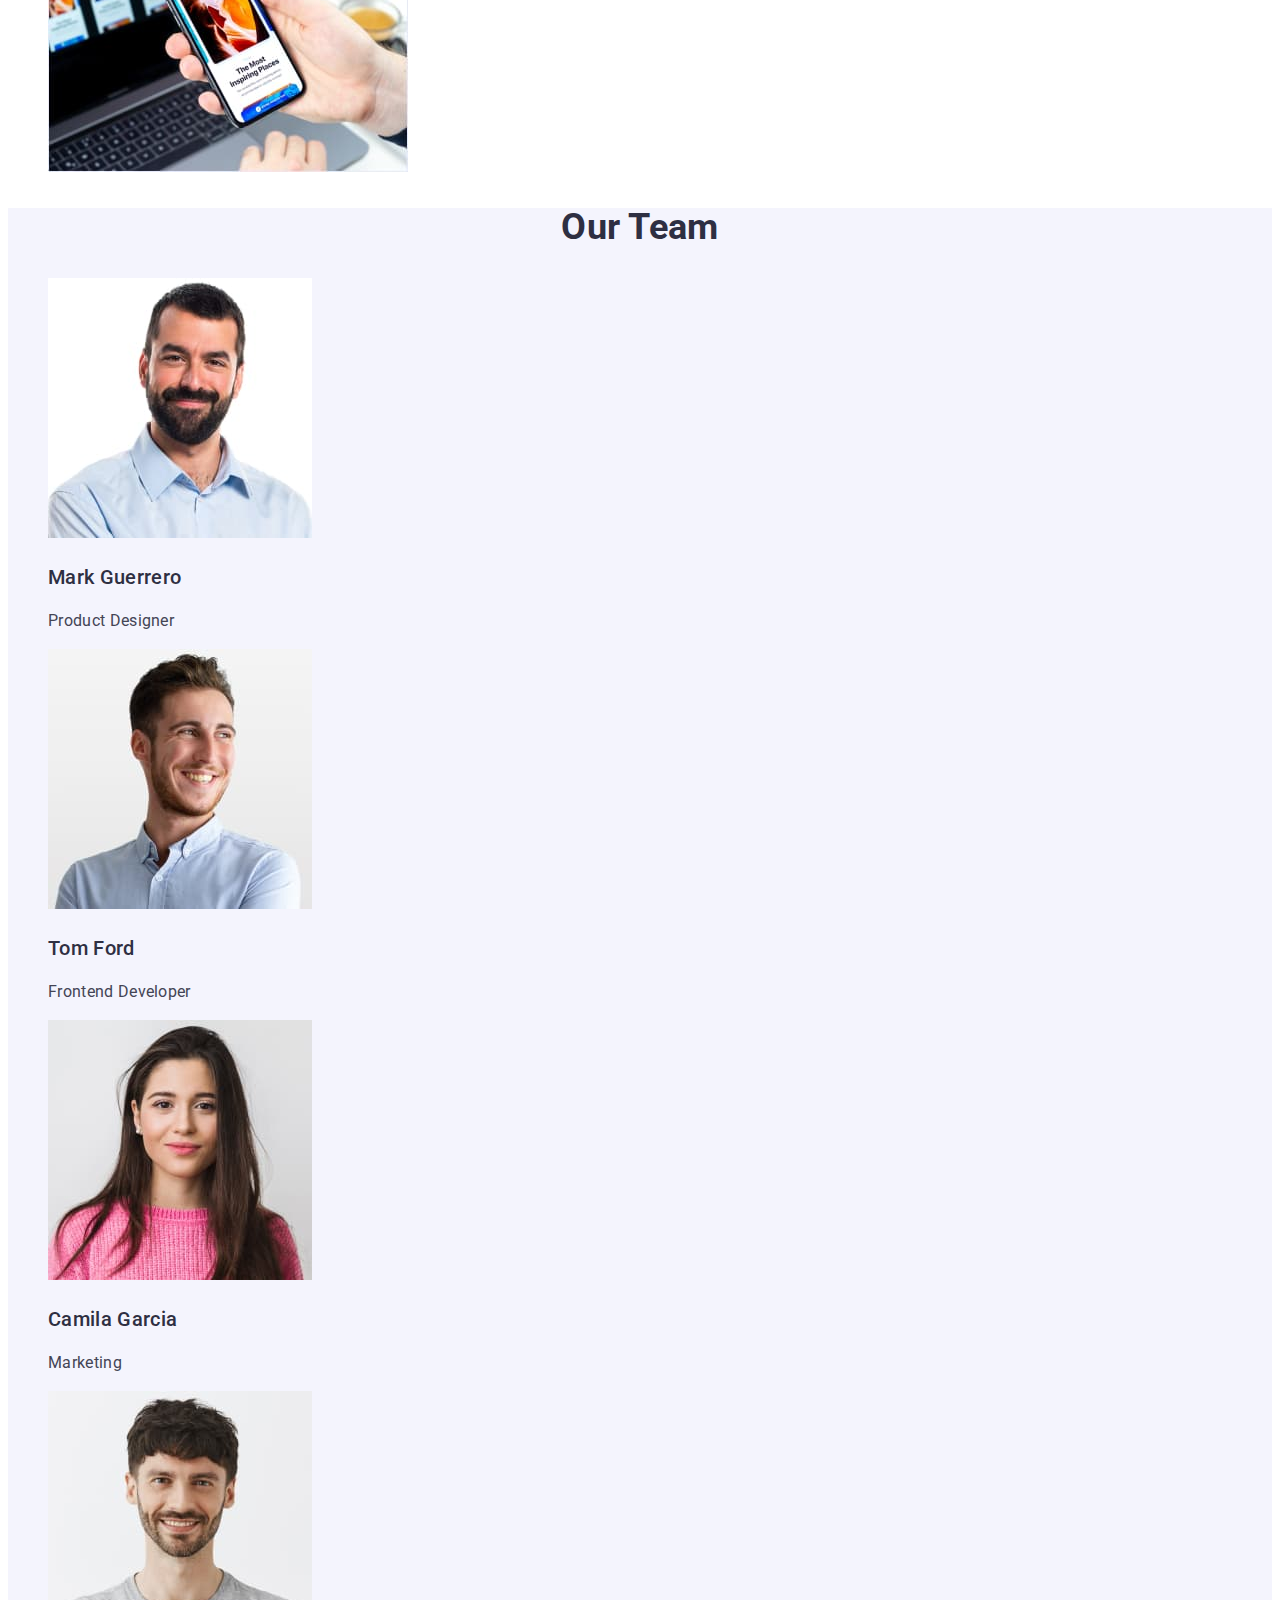
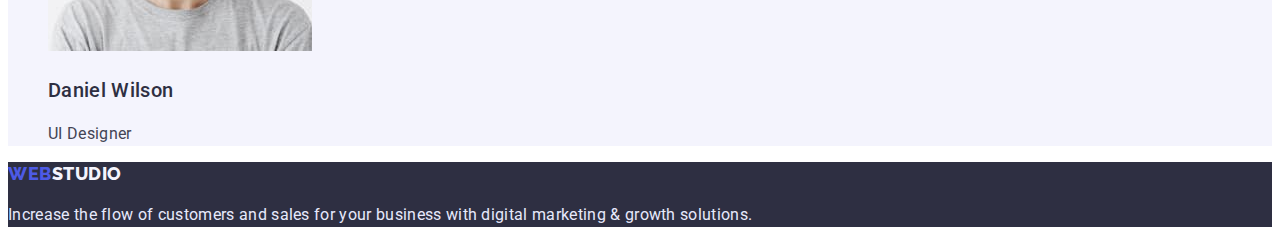
==== commit 704b54ea: "Внёс правки от ментора" ====
--- a/index.html
+++ b/index.html
@@ -17,7 +17,7 @@
     <!-- Page header -->
     <header>
       <nav>
-        <a href="./index.html" class="logo">
+        <a href="./index.html" class="logo link">
           <span class="logo-color">WEB</span>STUDIO
         </a>
 
@@ -46,7 +46,7 @@
 
       <section class="section">
         <h2 class="hidden-title">Solution examples</h2>
-        <ul class="features-list list">
+        <ul class="section-subtitle list">
           <li>
             <h3 class="title">Strategy</h3>
             <p>
@@ -80,7 +80,7 @@
 
       <section class="section">
         <h2 class="section-title">What are we doing</h2>
-        <ul class="examples-list list">
+        <ul class="section-subtitle list">
           <li>
             <img
               src="./images/about/about-1.jpg"
@@ -110,7 +110,7 @@
 
       <section class="section about">
         <h2 class="section-title">Our Team</h2>
-        <ul class="about-list list">
+        <ul class="section-subtitle list">
           <li>
             <img
               src="./images/img1.jpg"
@@ -156,7 +156,7 @@
     </main>
     <!-- Page footer -->
     <footer class="footer">
-      <a href="./index.html" class="logo">
+      <a href="./index.html" class="logo link">
         <span class="logo-color">WEB</span>STUDIO
       </a>
       <p>
--- a/css/style.css
+++ b/css/style.css
@@ -19,6 +19,10 @@
 
 .list {
   list-style: none;
+}
+
+.link {
+  text-decoration: none;
 }
 
 /* logo */
@@ -46,8 +50,6 @@
 .site-nav .link {
   color: var(--title-text-color);
   font-weight: 500;
-  font-size: 16px;
-  line-height: 1.5;
 }
 
 .site-nav .link:hover,
@@ -62,12 +64,19 @@
   font-style: normal;
 }
 
+.adress .link:hover,
+.adress .link:focus {
+  color: var(--accent-color);
+}
+
 /* Hero */
 
 .hero {
   background-color: var(--title-text-color);
+}
+
+.hero-title {
   color: var(--color-white);
-  font-weight: 700;
   font-size: 56px;
   line-height: 1.07;
   text-align: center;
@@ -79,10 +88,7 @@
   visibility: hidden;
 }
 
-.features-list .title,
-.examples-list .title,
-.portfolio-list .title,
-.about-list .title {
+.section-subtitle .title {
   color: var(--title-text-color);
   font-weight: 500;
   font-size: 20px;
@@ -91,10 +97,10 @@
 
 .section-title {
   color: var(--title-text-color);
-  font-weight: 700;
   font-size: 36px;
   line-height: 1.11;
   text-align: center;
+  text-transform: capitalize;
 }
 
 .about {
@@ -130,7 +136,7 @@
 
 .button.filter-btn:hover,
 .button.filter-btn:focus {
-  background-color: var(--color-for-interactive-elements);
+  background-color: var(--secondary-background-color);
   cursor: pointer;
 }
 
